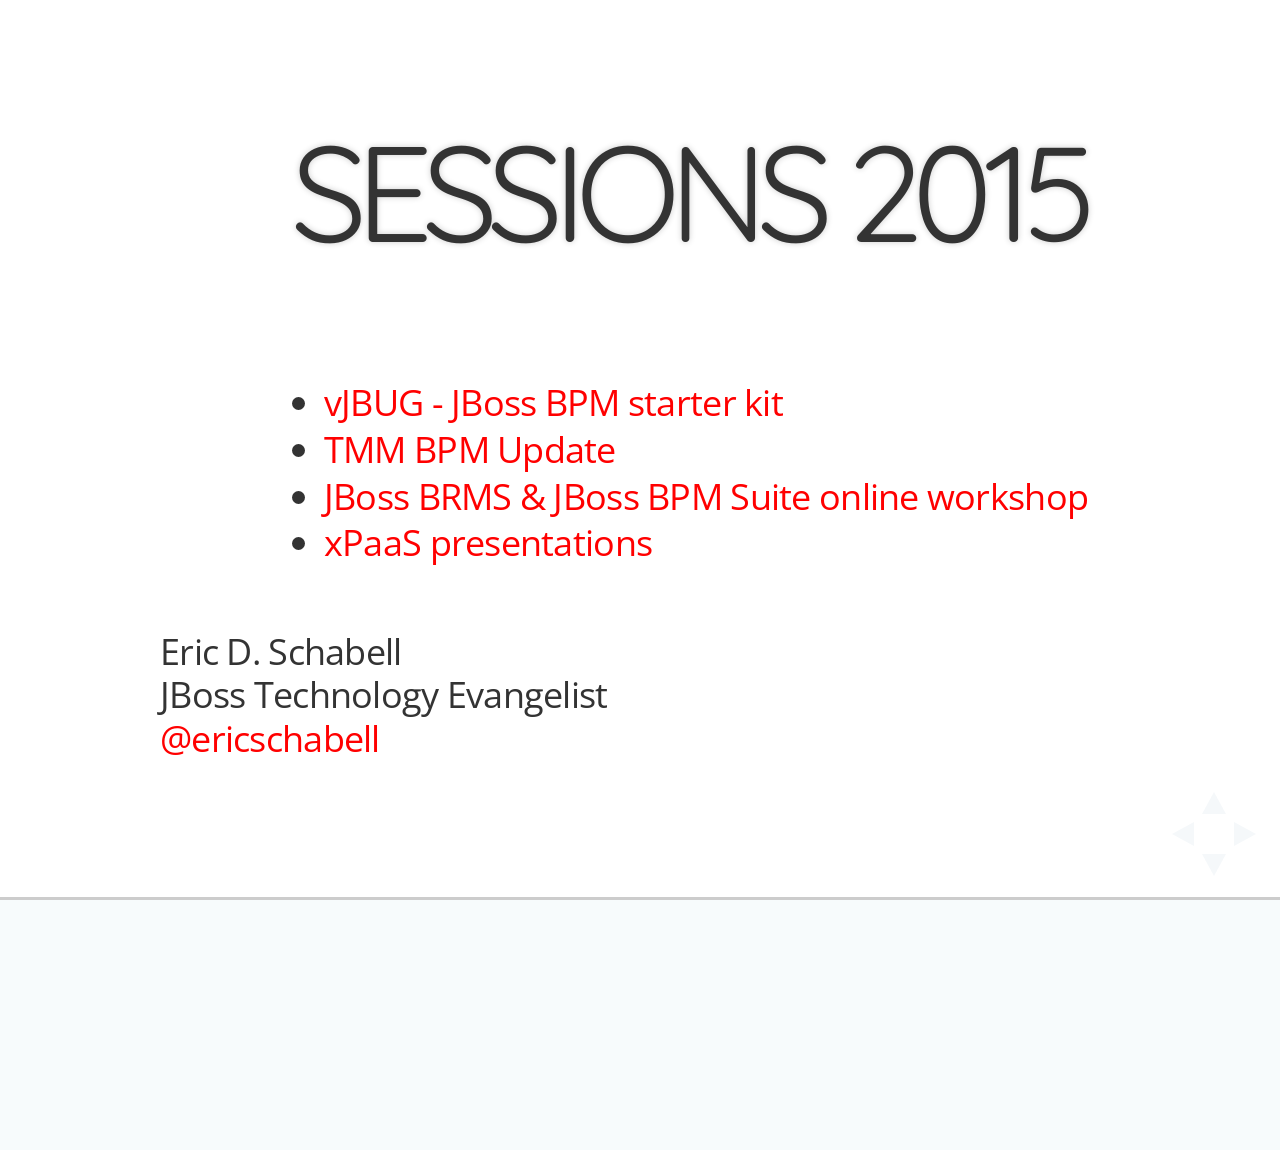
==== index.html @ 0f0c06dd "Pushing url changes." ====
<!doctype html>
<html lang="en">

	<head>
		<meta charset="utf-8">

		<title>Eric D. Schabell 2015</title>

		<meta name="description" content="Presentations from 2015.">
		<meta name="author" content="Eric D. Schabell">

		<meta name="apple-mobile-web-app-capable" content="yes" />
		<meta name="apple-mobile-web-app-status-bar-style" content="black-translucent" />

		<meta name="viewport" content="width=device-width, initial-scale=1.0, maximum-scale=1.0, user-scalable=no">

		<link rel="stylesheet" href="css/reveal.min.css">
		<link rel="stylesheet" href="css/theme/sky.css" id="theme">

		<!-- For syntax highlighting -->
		<link rel="stylesheet" href="lib/css/zenburn.css">

		<!-- If the query includes 'print-pdf', include the PDF print sheet -->
		<script>
			if( window.location.search.match( /print-pdf/gi ) ) {
				var link = document.createElement( 'link' );
				link.rel = 'stylesheet';
				link.type = 'text/css';
				link.href = 'css/print/pdf.css';
				document.getElementsByTagName( 'head' )[0].appendChild( link );
			}
		</script>

		<!--[if lt IE 9]>
		<script src="lib/js/html5shiv.js"></script>
		<![endif]-->
	</head>

	<body>

		<div class="reveal">

			<!-- Any section element inside of this container is displayed as a slide -->
			<div class="slides">
			    <section data-background-color="white">
                    <div style="width: 1056px; height: 250px;">
                        <h1>Sessions 2015</h1>
                    </div>
                    <div style="width: 1056px; height: 250px; text-align: center">
                        <ul>
                            <li><a href=presos/presentation-vjbug-bpm-starter-kit/" style="color: red" target="_blank">vJBUG - JBoss BPM starter kit</a></li>
                            <li><a href=presos/presentation-tmm-bpm-update/" style="color: red" target="_blank">TMM BPM Update</a></li>
				            <li><a href="http://bpmworkshop-onthe.rhcloud.com" target="_blank" style="color: red">JBoss BRMS & JBoss BPM Suite online workshop</a></li>
                            <li><a href="presos/xPaaS.html" target="_blank" style="color: red">xPaaS presentations</a></li>
					   </ul>
					</div>
                    <div style="width: 1056px; height: 100px; text-align: left;">
                        Eric D. Schabell<br/>
                        JBoss Technology Evangelist<br/>
                        <a href="http://twitter.com/ericschabell" target="_blank" style="color: red">@ericschabell</a><br/>
                    </div>
                    <aside class="notes">Welcome to the workshop!</aside>
                </section>
			 </div>
		</div>

		<script src="lib/js/head.min.js"></script>
		<script src="js/reveal.min.js"></script>

		<script>

			// Full list of configuration options available here:
			// https://github.com/hakimel/reveal.js#configuration
			Reveal.initialize({
				controls: true,
				progress: true,
				history: true,
				center: true,

				theme: Reveal.getQueryHash().theme, // available themes are in /css/theme
				transition: Reveal.getQueryHash().transition || 'default', // default/cube/page/concave/zoom/linear/fade/none

				// Parallax scrolling
				// parallaxBackgroundImage: 'https://s3.amazonaws.com/hakim-static/reveal-js/reveal-parallax-1.jpg',
				// parallaxBackgroundSize: '2100px 900px',

				// Optional libraries used to extend on reveal.js
				dependencies: [
					{ src: 'lib/js/classList.js', condition: function() { return !document.body.classList; } },
					{ src: 'plugin/markdown/marked.js', condition: function() { return !!document.querySelector( '[data-markdown]' ); } },
					{ src: 'plugin/markdown/markdown.js', condition: function() { return !!document.querySelector( '[data-markdown]' ); } },
					{ src: 'plugin/highlight/highlight.js', async: true, callback: function() { hljs.initHighlightingOnLoad(); } },
					{ src: 'plugin/zoom-js/zoom.js', async: true, condition: function() { return !!document.body.classList; } },
					{ src: 'plugin/notes/notes.js', async: true, condition: function() { return !!document.body.classList; } }
				]
			});

		</script>

	</body>
</html>
---- css/theme/sky.css ----
@import url(https://fonts.googleapis.com/css?family=Quicksand:400,700,400italic,700italic);
@import url(https://fonts.googleapis.com/css?family=Open+Sans:400italic,700italic,400,700);
/**
 * Sky theme for reveal.js.
 *
 * Copyright (C) 2011-2012 Hakim El Hattab, http://hakim.se
 */
.reveal a:not(.image) {
  line-height: 1.3em; }

/*********************************************
 * GLOBAL STYLES
 *********************************************/
body {
  background: #add9e4;
  background: -moz-radial-gradient(center, circle cover, #f7fbfc 0%, #add9e4 100%);
  background: -webkit-gradient(radial, center center, 0px, center center, 100%, color-stop(0%, #f7fbfc), color-stop(100%, #add9e4));
  background: -webkit-radial-gradient(center, circle cover, #f7fbfc 0%, #add9e4 100%);
  background: -o-radial-gradient(center, circle cover, #f7fbfc 0%, #add9e4 100%);
  background: -ms-radial-gradient(center, circle cover, #f7fbfc 0%, #add9e4 100%);
  background: radial-gradient(center, circle cover, #f7fbfc 0%, #add9e4 100%);
  background-color: #f7fbfc; }

.reveal {
  font-family: "Open Sans", sans-serif;
  font-size: 36px;
  font-weight: normal;
  letter-spacing: -0.02em;
  color: #333333; }

::selection {
  color: white;
  background: #134674;
  text-shadow: none; }

/*********************************************
 * HEADERS
 *********************************************/
.reveal h1,
.reveal h2,
.reveal h3,
.reveal h4,
.reveal h5,
.reveal h6 {
  margin: 0 0 20px 0;
  color: #333333;
  font-family: "Quicksand", sans-serif;
  line-height: 0.9em;
  letter-spacing: -0.08em;
  text-transform: uppercase;
  text-shadow: none; }

.reveal h1 {
  text-shadow: 0px 0px 6px rgba(0, 0, 0, 0.2); }

/*********************************************
 * LINKS
 *********************************************/
.reveal a:not(.image) {
  color: #3b759e;
  text-decoration: none;
  -webkit-transition: color .15s ease;
  -moz-transition: color .15s ease;
  -ms-transition: color .15s ease;
  -o-transition: color .15s ease;
  transition: color .15s ease; }

.reveal a:not(.image):hover {
  color: #74a7cb;
  text-shadow: none;
  border: none; }

.reveal .roll span:after {
  color: #fff;
  background: #264c66; }

/*********************************************
 * IMAGES
 *********************************************/
.reveal section img {
  margin: 15px 0px;
  background: rgba(255, 255, 255, 0.12);
  border: 0px;
  -webkit-transition: all .2s linear;
  -moz-transition: all .2s linear;
  -ms-transition: all .2s linear;
  -o-transition: all .2s linear;
  transition: all .2s linear; }

.reveal a:hover img {
  background: rgba(255, 255, 255, 0.2);
  border-color: #3b759e;
  box-shadow: 0 0 20px rgba(0, 0, 0, 0.55); }

/*********************************************
 * NAVIGATION CONTROLS
 *********************************************/
.reveal .controls div.navigate-left,
.reveal .controls div.navigate-left.enabled {
  border-right-color: #3b759e; }

.reveal .controls div.navigate-right,
.reveal .controls div.navigate-right.enabled {
  border-left-color: #3b759e; }

.reveal .controls div.navigate-up,
.reveal .controls div.navigate-up.enabled {
  border-bottom-color: #3b759e; }

.reveal .controls div.navigate-down,
.reveal .controls div.navigate-down.enabled {
  border-top-color: #3b759e; }

.reveal .controls div.navigate-left.enabled:hover {
  border-right-color: #74a7cb; }

.reveal .controls div.navigate-right.enabled:hover {
  border-left-color: #74a7cb; }

.reveal .controls div.navigate-up.enabled:hover {
  border-bottom-color: #74a7cb; }

.reveal .controls div.navigate-down.enabled:hover {
  border-top-color: #74a7cb; }

/*********************************************
 * PROGRESS BAR
 *********************************************/
.reveal .progress {
  background: rgba(0, 0, 0, 0.2); }

.reveal .progress span {
  background: #3b759e;
  -webkit-transition: width 800ms cubic-bezier(0.26, 0.86, 0.44, 0.985);
  -moz-transition: width 800ms cubic-bezier(0.26, 0.86, 0.44, 0.985);
  -ms-transition: width 800ms cubic-bezier(0.26, 0.86, 0.44, 0.985);
  -o-transition: width 800ms cubic-bezier(0.26, 0.86, 0.44, 0.985);
  transition: width 800ms cubic-bezier(0.26, 0.86, 0.44, 0.985); }

/*********************************************
 * SLIDE NUMBER
 *********************************************/
.reveal .slide-number {
  color: #3b759e; }
---- lib/css/zenburn.css ----
/*

Zenburn style from voldmar.ru (c) Vladimir Epifanov <voldmar@voldmar.ru>
based on dark.css by Ivan Sagalaev

*/

pre code {
  display: block; padding: 0.5em;
  background: #3F3F3F;
  color: #DCDCDC;
}

pre .keyword,
pre .tag,
pre .css .class,
pre .css .id,
pre .lisp .title,
pre .nginx .title,
pre .request,
pre .status,
pre .clojure .attribute {
  color: #E3CEAB;
}

pre .django .template_tag,
pre .django .variable,
pre .django .filter .argument {
  color: #DCDCDC;
}

pre .number,
pre .date {
  color: #8CD0D3;
}

pre .dos .envvar,
pre .dos .stream,
pre .variable,
pre .apache .sqbracket {
  color: #EFDCBC;
}

pre .dos .flow,
pre .diff .change,
pre .python .exception,
pre .python .built_in,
pre .literal,
pre .tex .special {
  color: #EFEFAF;
}

pre .diff .chunk,
pre .subst {
  color: #8F8F8F;
}

pre .dos .keyword,
pre .python .decorator,
pre .title,
pre .haskell .type,
pre .diff .header,
pre .ruby .class .parent,
pre .apache .tag,
pre .nginx .built_in,
pre .tex .command,
pre .prompt {
    color: #efef8f;
}

pre .dos .winutils,
pre .ruby .symbol,
pre .ruby .symbol .string,
pre .ruby .string {
  color: #DCA3A3;
}

pre .diff .deletion,
pre .string,
pre .tag .value,
pre .preprocessor,
pre .built_in,
pre .sql .aggregate,
pre .javadoc,
pre .smalltalk .class,
pre .smalltalk .localvars,
pre .smalltalk .array,
pre .css .rules .value,
pre .attr_selector,
pre .pseudo,
pre .apache .cbracket,
pre .tex .formula {
  color: #CC9393;
}

pre .shebang,
pre .diff .addition,
pre .comment,
pre .java .annotation,
pre .template_comment,
pre .pi,
pre .doctype {
  color: #7F9F7F;
}

pre .coffeescript .javascript,
pre .javascript .xml,
pre .tex .formula,
pre .xml .javascript,
pre .xml .vbscript,
pre .xml .css,
pre .xml .cdata {
  opacity: 0.5;
}
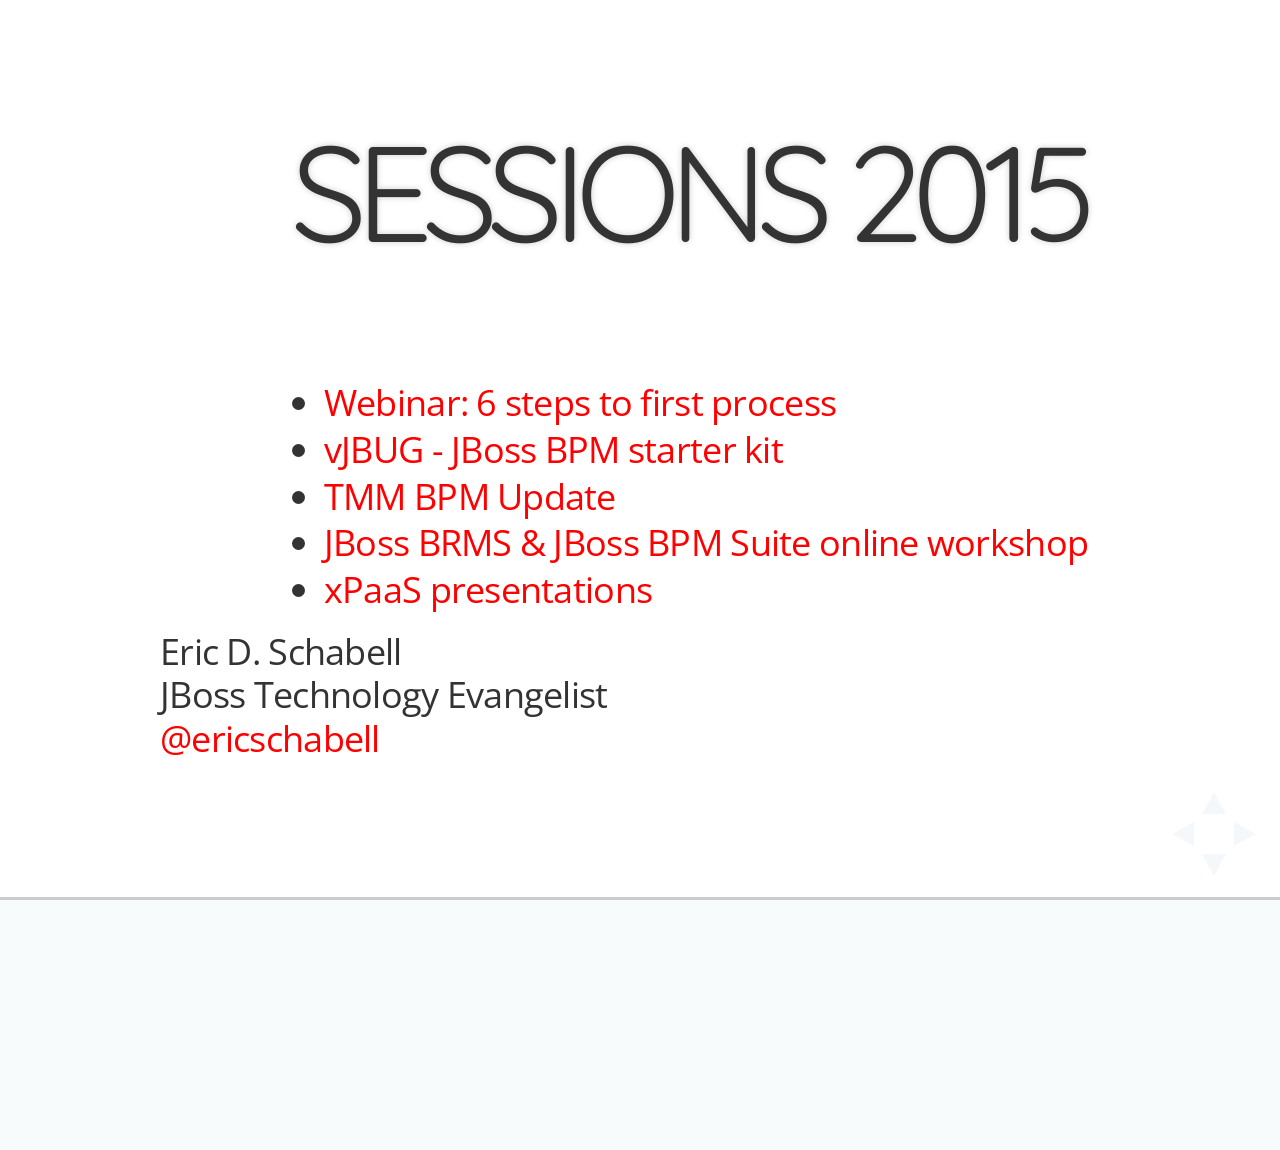
==== commit 9aed446c: "Added new session webinar." ====
--- a/index.html
+++ b/index.html
@@ -48,8 +48,9 @@
                     </div>
                     <div style="width: 1056px; height: 250px; text-align: center">
                         <ul>
-                            <li><a href=presos/presentation-vjbug-bpm-starter-kit/" style="color: red" target="_blank">vJBUG - JBoss BPM starter kit</a></li>
-                            <li><a href=presos/presentation-tmm-bpm-update/" style="color: red" target="_blank">TMM BPM Update</a></li>
+							<li><a href="presos/presentation-webinar-bpm-starter-kit-nov-2015" style="color: red" target="_blank">Webinar: 6 steps to first process</a></li>
+                            <li><a href="presos/presentation-vjbug-bpm-starter-kit" style="color: red" target="_blank">vJBUG - JBoss BPM starter kit</a></li>
+                            <li><a href="presos/presentation-tmm-bpm-update" style="color: red" target="_blank">TMM BPM Update</a></li>
 				            <li><a href="http://bpmworkshop-onthe.rhcloud.com" target="_blank" style="color: red">JBoss BRMS & JBoss BPM Suite online workshop</a></li>
                             <li><a href="presos/xPaaS.html" target="_blank" style="color: red">xPaaS presentations</a></li>
 					   </ul>
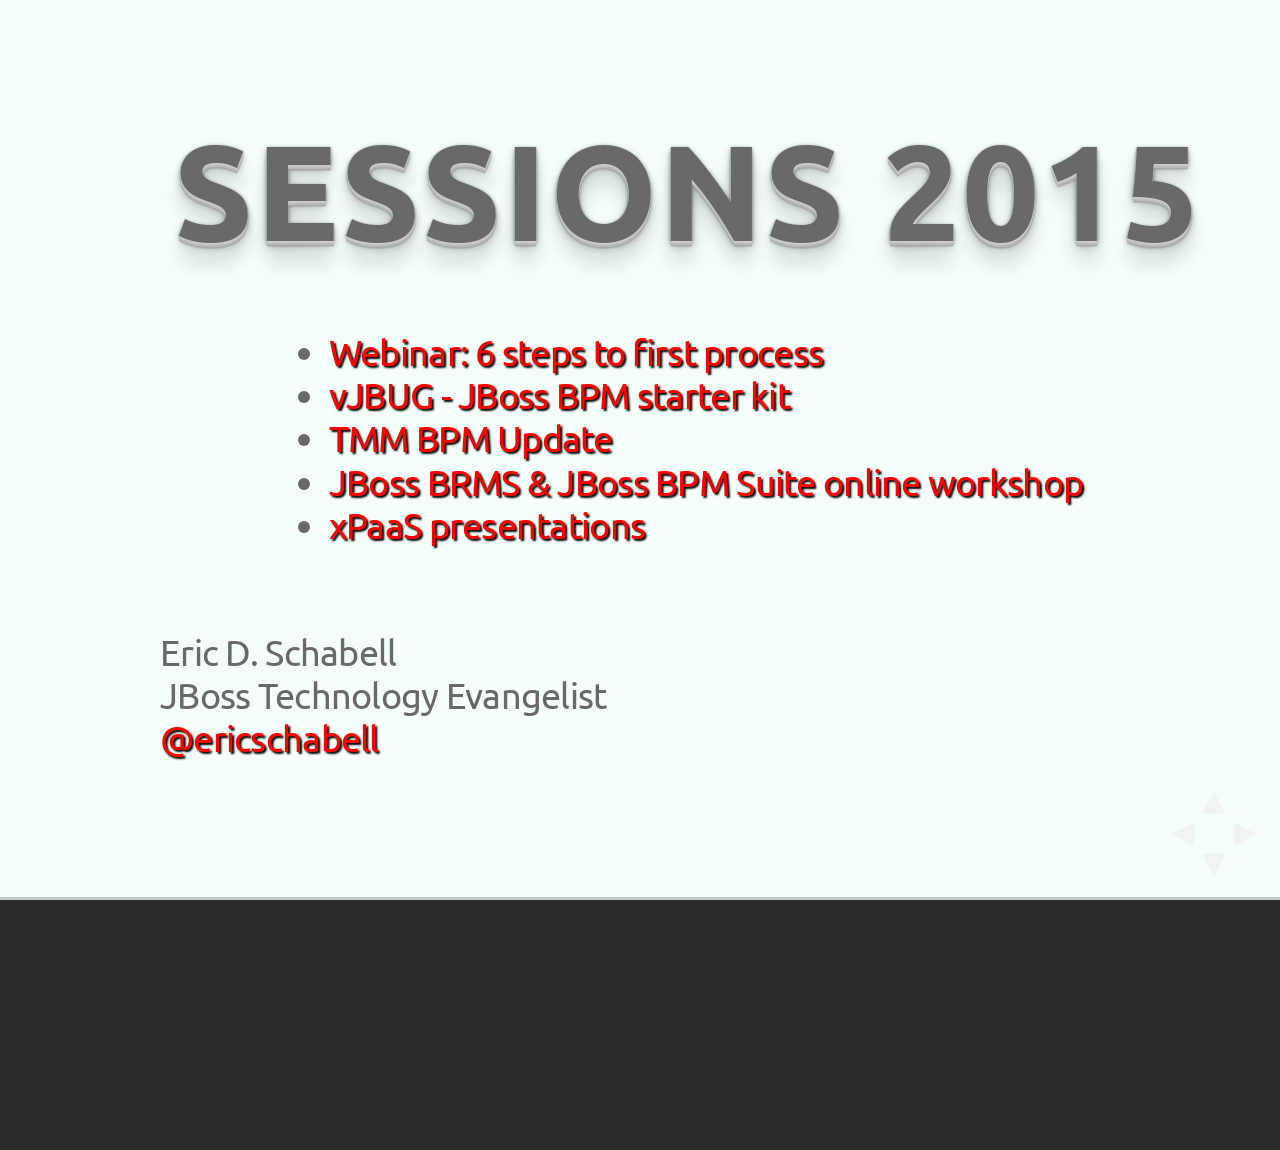
==== commit 22814cea: "Adjusted theme css." ====
--- a/index.html
+++ b/index.html
@@ -15,7 +15,7 @@
 		<meta name="viewport" content="width=device-width, initial-scale=1.0, maximum-scale=1.0, user-scalable=no">
 
 		<link rel="stylesheet" href="css/reveal.min.css">
-		<link rel="stylesheet" href="css/theme/sky.css" id="theme">
+		<link rel="stylesheet" href="css/theme/blood.css" id="theme">
 
 		<!-- For syntax highlighting -->
 		<link rel="stylesheet" href="lib/css/zenburn.css">
@@ -42,20 +42,20 @@
 
 			<!-- Any section element inside of this container is displayed as a slide -->
 			<div class="slides">
-			    <section data-background-color="white">
-                    <div style="width: 1056px; height: 250px;">
-                        <h1>Sessions 2015</h1>
+			    <section data-background-color="mintcream">
+                    <div style="width: 1056px; height: 200px;">
+                        <h1 style="color: dimgray">Sessions 2015</h1>
                     </div>
-                    <div style="width: 1056px; height: 250px; text-align: center">
+                    <div style="width: 1056px; height: 300px; text-align: center">
                         <ul>
-							<li><a href="presos/presentation-webinar-bpm-starter-kit-nov-2015" style="color: red" target="_blank">Webinar: 6 steps to first process</a></li>
-                            <li><a href="presos/presentation-vjbug-bpm-starter-kit" style="color: red" target="_blank">vJBUG - JBoss BPM starter kit</a></li>
-                            <li><a href="presos/presentation-tmm-bpm-update" style="color: red" target="_blank">TMM BPM Update</a></li>
-				            <li><a href="http://bpmworkshop-onthe.rhcloud.com" target="_blank" style="color: red">JBoss BRMS & JBoss BPM Suite online workshop</a></li>
-                            <li><a href="presos/xPaaS.html" target="_blank" style="color: red">xPaaS presentations</a></li>
+							<li style="color: dimgray"><a href="presos/presentation-webinar-bpm-starter-kit-nov-2015" style="color: red" target="_blank">Webinar: 6 steps to first process</a></li>
+                            <li style="color: dimgray"><a href="presos/presentation-vjbug-bpm-starter-kit" style="color: red" target="_blank">vJBUG - JBoss BPM starter kit</a></li>
+                            <li style="color: dimgray"><a href="presos/presentation-tmm-bpm-update" style="color: red" target="_blank">TMM BPM Update</a></li>
+				            <li style="color: dimgray"><a href="http://bpmworkshop-onthe.rhcloud.com" target="_blank" style="color: red">JBoss BRMS & JBoss BPM Suite online workshop</a></li>
+                            <li style="color: dimgray"><a href="presos/xPaaS.html" target="_blank" style="color: red">xPaaS presentations</a></li>
 					   </ul>
 					</div>
-                    <div style="width: 1056px; height: 100px; text-align: left;">
+                    <div style="width: 1056px; height: 100px; text-align: left; color: dimgray">
                         Eric D. Schabell<br/>
                         JBoss Technology Evangelist<br/>
                         <a href="http://twitter.com/ericschabell" target="_blank" style="color: red">@ericschabell</a><br/>
--- a/css/theme/blood.css
+++ b/css/theme/blood.css
@@ -0,0 +1,175 @@
+@import url(https://fonts.googleapis.com/css?family=Ubuntu:300,700,300italic,700italic);
+/**
+ * Blood theme for reveal.js
+ * Author: Walther http://github.com/Walther
+ *
+ * Designed to be used with highlight.js theme
+ * "monokai_sublime.css" available from
+ * https://github.com/isagalaev/highlight.js/
+ *
+ * For other themes, change $codeBackground accordingly.
+ *
+ */
+/*********************************************
+ * GLOBAL STYLES
+ *********************************************/
+body {
+  background: #222222;
+  background: -moz-radial-gradient(center, circle cover, #626262 0%, #222222 100%);
+  background: -webkit-gradient(radial, center center, 0px, center center, 100%, color-stop(0%, #626262), color-stop(100%, #222222));
+  background: -webkit-radial-gradient(center, circle cover, #626262 0%, #222222 100%);
+  background: -o-radial-gradient(center, circle cover, #626262 0%, #222222 100%);
+  background: -ms-radial-gradient(center, circle cover, #626262 0%, #222222 100%);
+  background: radial-gradient(center, circle cover, #626262 0%, #222222 100%);
+  background-color: #2b2b2b; }
+
+.reveal {
+  font-family: Ubuntu, "sans-serif";
+  font-size: 36px;
+  font-weight: normal;
+  letter-spacing: -0.02em;
+  color: #eeeeee; }
+
+::selection {
+  color: white;
+  background: #aa2233;
+  text-shadow: none; }
+
+/*********************************************
+ * HEADERS
+ *********************************************/
+.reveal h1,
+.reveal h2,
+.reveal h3,
+.reveal h4,
+.reveal h5,
+.reveal h6 {
+  margin: 0 0 20px 0;
+  color: #eeeeee;
+  font-family: Ubuntu, "sans-serif";
+  line-height: 0.9em;
+  letter-spacing: 0.02em;
+  text-transform: uppercase;
+  text-shadow: 2px 2px 2px #222222; }
+
+.reveal h1 {
+  text-shadow: 0 1px 0 #cccccc, 0 2px 0 #c9c9c9, 0 3px 0 #bbbbbb, 0 4px 0 #b9b9b9, 0 5px 0 #aaaaaa, 0 6px 1px rgba(0, 0, 0, 0.1), 0 0 5px rgba(0, 0, 0, 0.1), 0 1px 3px rgba(0, 0, 0, 0.3), 0 3px 5px rgba(0, 0, 0, 0.2), 0 5px 10px rgba(0, 0, 0, 0.25), 0 20px 20px rgba(0, 0, 0, 0.15); }
+
+/*********************************************
+ * LINKS
+ *********************************************/
+.reveal a:not(.image) {
+  color: #aa2233;
+  text-decoration: none;
+  -webkit-transition: color .15s ease;
+  -moz-transition: color .15s ease;
+  -ms-transition: color .15s ease;
+  -o-transition: color .15s ease;
+  transition: color .15s ease; }
+
+.reveal a:not(.image):hover {
+  color: #dd5566;
+  text-shadow: none;
+  border: none; }
+
+.reveal .roll span:after {
+  color: #fff;
+  background: #6a1520; }
+
+/*********************************************
+ * IMAGES
+ *********************************************/
+.reveal section img {
+  margin: 15px 0px;
+  background: rgba(255, 255, 255, 0.12);
+  border: 4px solid #eeeeee;
+  box-shadow: 0 0 10px rgba(0, 0, 0, 0.15);
+  -webkit-transition: all .2s linear;
+  -moz-transition: all .2s linear;
+  -ms-transition: all .2s linear;
+  -o-transition: all .2s linear;
+  transition: all .2s linear; }
+
+.reveal a:hover img {
+  background: rgba(255, 255, 255, 0.2);
+  border-color: #aa2233;
+  box-shadow: 0 0 20px rgba(0, 0, 0, 0.55); }
+
+/*********************************************
+ * NAVIGATION CONTROLS
+ *********************************************/
+.reveal .controls div.navigate-left,
+.reveal .controls div.navigate-left.enabled {
+  border-right-color: #aa2233; }
+
+.reveal .controls div.navigate-right,
+.reveal .controls div.navigate-right.enabled {
+  border-left-color: #aa2233; }
+
+.reveal .controls div.navigate-up,
+.reveal .controls div.navigate-up.enabled {
+  border-bottom-color: #aa2233; }
+
+.reveal .controls div.navigate-down,
+.reveal .controls div.navigate-down.enabled {
+  border-top-color: #aa2233; }
+
+.reveal .controls div.navigate-left.enabled:hover {
+  border-right-color: #dd5566; }
+
+.reveal .controls div.navigate-right.enabled:hover {
+  border-left-color: #dd5566; }
+
+.reveal .controls div.navigate-up.enabled:hover {
+  border-bottom-color: #dd5566; }
+
+.reveal .controls div.navigate-down.enabled:hover {
+  border-top-color: #dd5566; }
+
+/*********************************************
+ * PROGRESS BAR
+ *********************************************/
+.reveal .progress {
+  background: rgba(0, 0, 0, 0.2); }
+
+.reveal .progress span {
+  background: #aa2233;
+  -webkit-transition: width 800ms cubic-bezier(0.26, 0.86, 0.44, 0.985);
+  -moz-transition: width 800ms cubic-bezier(0.26, 0.86, 0.44, 0.985);
+  -ms-transition: width 800ms cubic-bezier(0.26, 0.86, 0.44, 0.985);
+  -o-transition: width 800ms cubic-bezier(0.26, 0.86, 0.44, 0.985);
+  transition: width 800ms cubic-bezier(0.26, 0.86, 0.44, 0.985); }
+
+/*********************************************
+ * SLIDE NUMBER
+ *********************************************/
+.reveal .slide-number {
+  color: #aa2233; }
+
+.reveal p {
+  font-weight: 300;
+  text-shadow: 1px 1px #222222; }
+
+.reveal h1,
+.reveal h2,
+.reveal h3,
+.reveal h4,
+.reveal h5,
+.reveal h6 {
+  font-weight: 700; }
+
+.reveal a:not(.image),
+.reveal a:not(.image):hover {
+  text-shadow: 2px 2px 2px #000; }
+
+.reveal small a:not(.image),
+.reveal small a:not(.image):hover {
+  text-shadow: 1px 1px 1px #000; }
+
+.reveal p code {
+  background-color: #23241f;
+  display: inline-block;
+  border-radius: 7px; }
+
+.reveal small code {
+  vertical-align: baseline; }
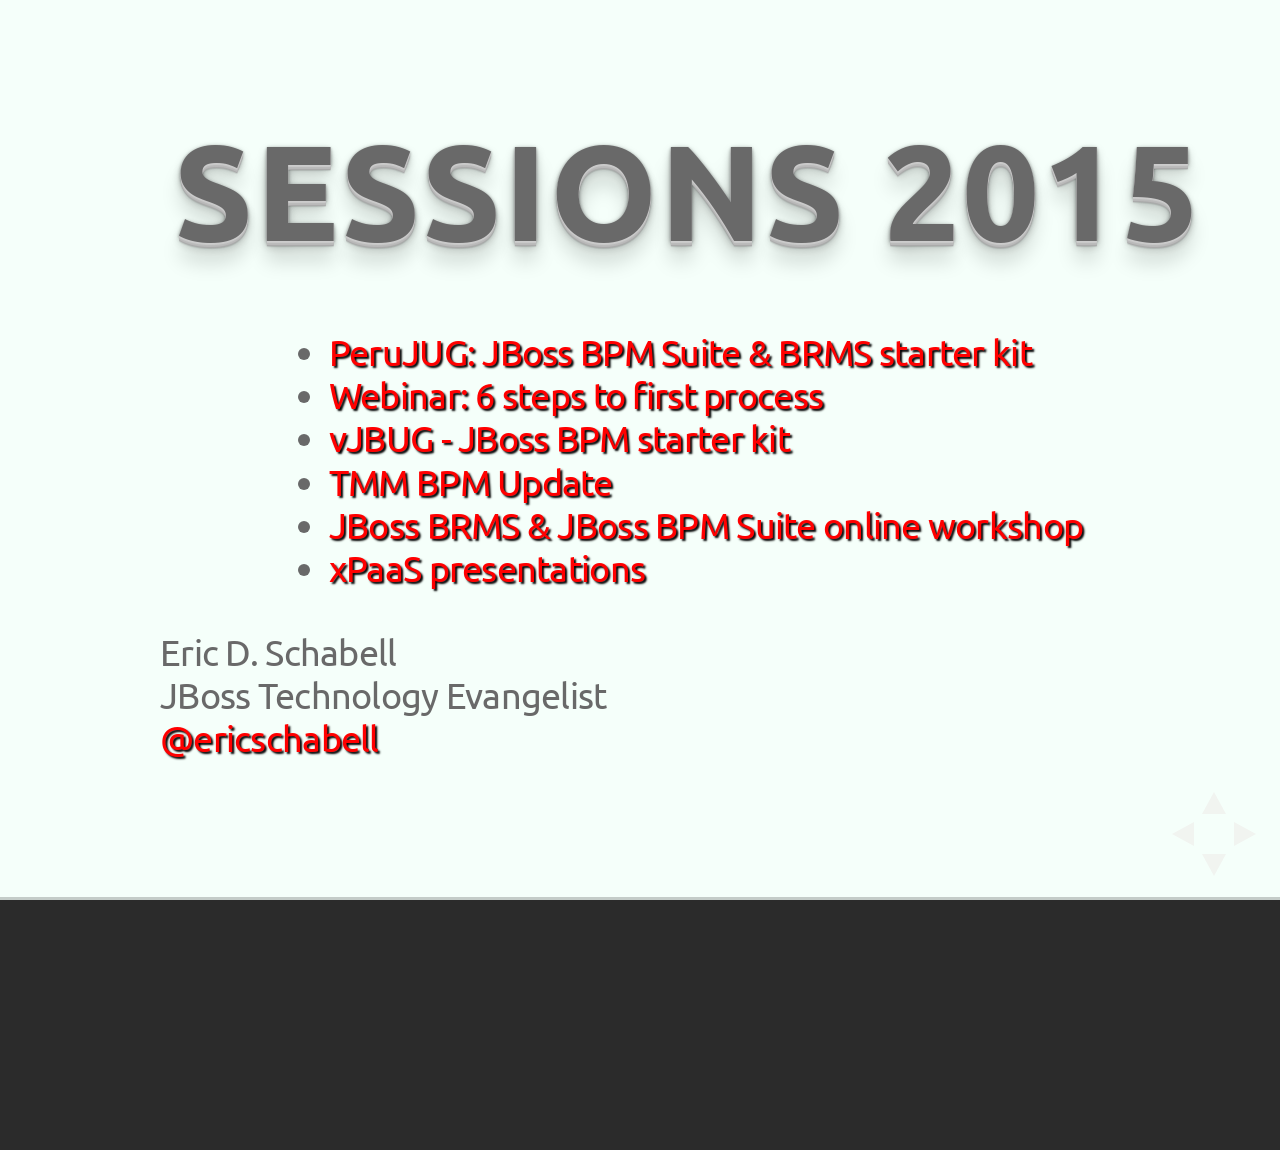
==== commit 9d85655e: "Added peru jug." ====
--- a/index.html
+++ b/index.html
@@ -4,7 +4,7 @@
 	<head>
 		<meta charset="utf-8">
 
-		<title>Eric D. Schabell 2015</title>
+		<title>Eric's presos 2015</title>
 
 		<meta name="description" content="Presentations from 2015.">
 		<meta name="author" content="Eric D. Schabell">
@@ -48,10 +48,11 @@
                     </div>
                     <div style="width: 1056px; height: 300px; text-align: center">
                         <ul>
-							<li style="color: dimgray"><a href="presos/presentation-webinar-bpm-starter-kit-nov-2015" style="color: red" target="_blank">Webinar: 6 steps to first process</a></li>
+                            <li style="color: dimgray"><a href="presos/presentation-peru-jug" style="color: red" target="_blank">PeruJUG: JBoss BPM Suite & BRMS starter kit</a></li>
+                            <li style="color: dimgray"><a href="presos/presentation-webinar-bpm-starter-kit-nov-2015" style="color: red" target="_blank">Webinar: 6 steps to first process</a></li>
                             <li style="color: dimgray"><a href="presos/presentation-vjbug-bpm-starter-kit" style="color: red" target="_blank">vJBUG - JBoss BPM starter kit</a></li>
                             <li style="color: dimgray"><a href="presos/presentation-tmm-bpm-update" style="color: red" target="_blank">TMM BPM Update</a></li>
-				            <li style="color: dimgray"><a href="http://bpmworkshop-onthe.rhcloud.com" target="_blank" style="color: red">JBoss BRMS & JBoss BPM Suite online workshop</a></li>
+                            <li style="color: dimgray"><a href="http://bpmworkshop-onthe.rhcloud.com" target="_blank" style="color: red">JBoss BRMS & JBoss BPM Suite online workshop</a></li>
                             <li style="color: dimgray"><a href="presos/xPaaS.html" target="_blank" style="color: red">xPaaS presentations</a></li>
 					   </ul>
 					</div>
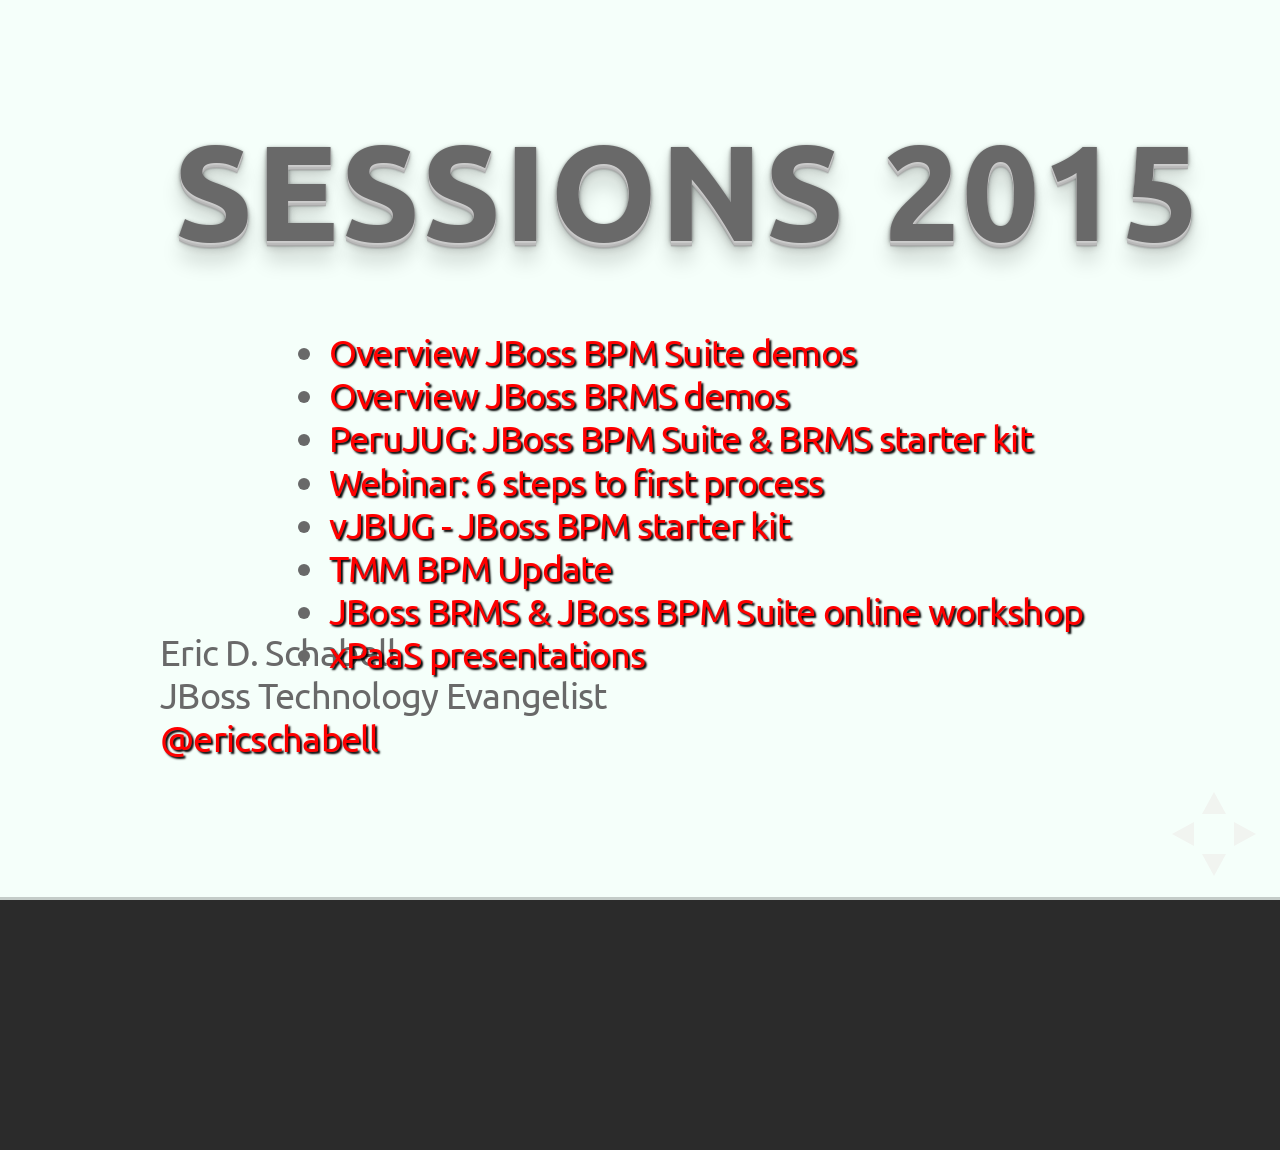
==== commit a324eb18: "added demo overviews." ====
--- a/index.html
+++ b/index.html
@@ -48,6 +48,8 @@
                     </div>
                     <div style="width: 1056px; height: 300px; text-align: center">
                         <ul>
+                            <li style="color: dimgray"><a href="presos/presentation-bpmsuite-demos" style="color: red" target="_blank">Overview JBoss BPM Suite demos</a></li>
+                            <li style="color: dimgray"><a href="presos/presentation-brms-demos" style="color: red" target="_blank">Overview JBoss BRMS demos </a></li>
                             <li style="color: dimgray"><a href="presos/presentation-peru-jug" style="color: red" target="_blank">PeruJUG: JBoss BPM Suite & BRMS starter kit</a></li>
                             <li style="color: dimgray"><a href="presos/presentation-webinar-bpm-starter-kit-nov-2015" style="color: red" target="_blank">Webinar: 6 steps to first process</a></li>
                             <li style="color: dimgray"><a href="presos/presentation-vjbug-bpm-starter-kit" style="color: red" target="_blank">vJBUG - JBoss BPM starter kit</a></li>
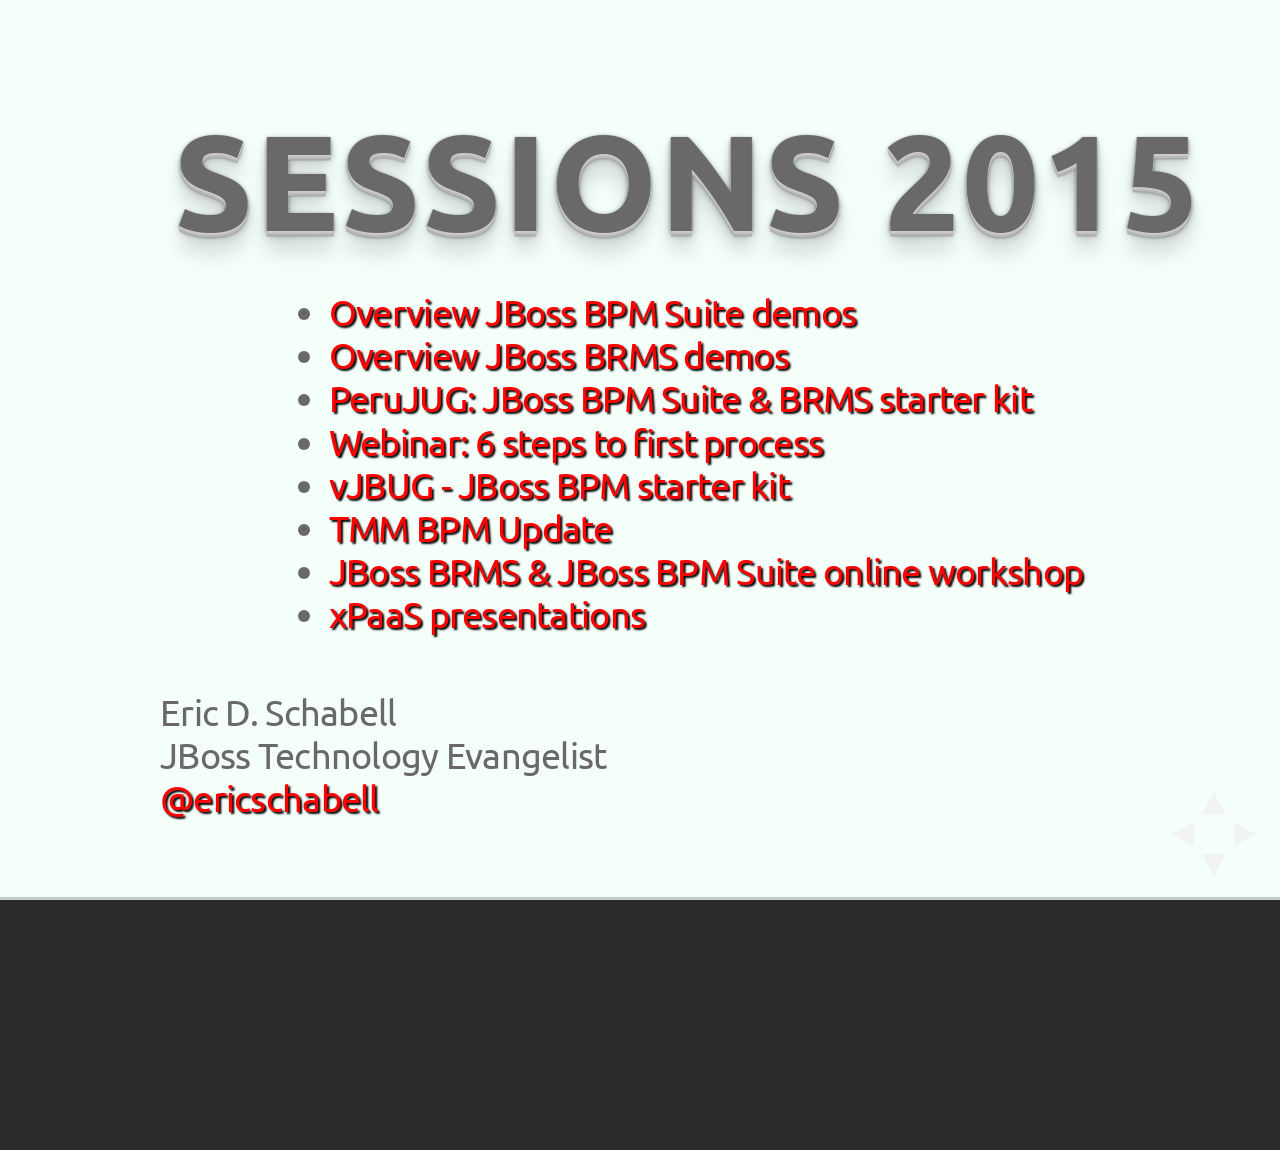
==== commit 2f0c419a: "Adjusted layout index." ====
--- a/index.html
+++ b/index.html
@@ -43,10 +43,10 @@
 			<!-- Any section element inside of this container is displayed as a slide -->
 			<div class="slides">
 			    <section data-background-color="mintcream">
-                    <div style="width: 1056px; height: 200px;">
+                    <div style="width: 1056px; height: 170px;">
                         <h1 style="color: dimgray">Sessions 2015</h1>
                     </div>
-                    <div style="width: 1056px; height: 300px; text-align: center">
+                    <div style="width: 1056px; height: 400px; text-align: center">
                         <ul>
                             <li style="color: dimgray"><a href="presos/presentation-bpmsuite-demos" style="color: red" target="_blank">Overview JBoss BPM Suite demos</a></li>
                             <li style="color: dimgray"><a href="presos/presentation-brms-demos" style="color: red" target="_blank">Overview JBoss BRMS demos </a></li>
